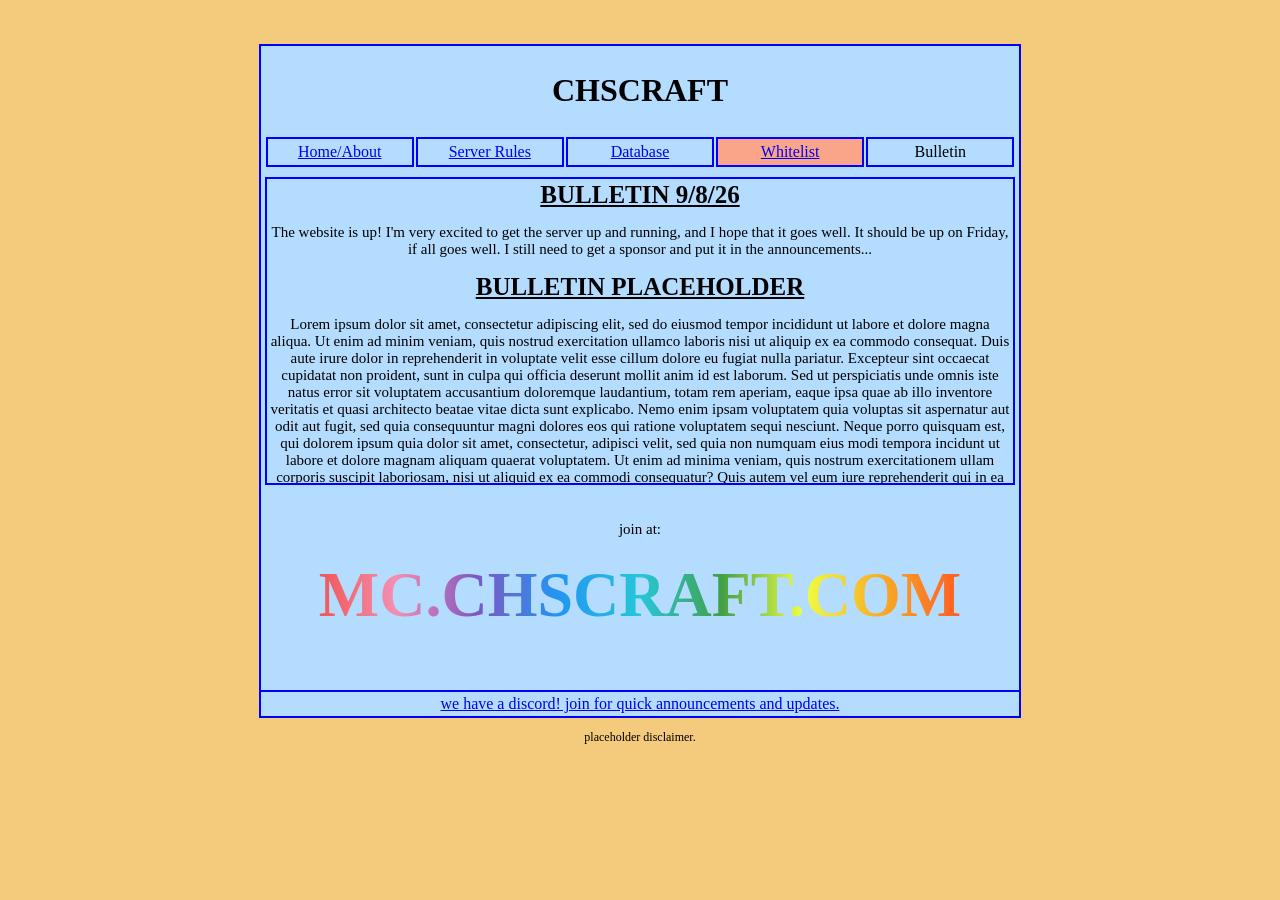
==== blog.html @ 7b5ea73f "Add files via upload" ====
<!DOCTYPE html>
<html>
    <head>
        <meta name="viewport" content="width=device-width, initial-scale=1.0"> </meta>
        <link rel="stylesheet" href="styles.css">
        <title>Clayton Minecraft: Bulletin</title>
    </head>
   <body> 
    <br> </br>
        <div class="parent">
            <div class="head">
                <h1>CHSCRAFT</h1>
                <div class="tabs">
                    <div class="1">
                        <a href="index.html">Home/About</a>
                    </div>
                    <div class ="2">
                        <a href="Rules.html">Server Rules</a>
                    </div>
                    <div class="3">
                        <a href="database.html">Database</a>
                    </div>
                    <div id="whitelist"> 
                        <a href="whitelist.html">Whitelist</a>
                    </div>
                    <div id="blog">
                        Bulletin
                    </div>    
                </div>
            </div> 
            <div class="body">
                <div class="bulletin">
                    <header> BULLETIN 9/8/26 </header>
                    <p> The website is up! I'm very excited to get the server up and running, and I hope that it goes well. It should be up on Friday, if all goes well. I still need to get a sponsor and put it in the announcements...</p>
                    <header> BULLETIN PLACEHOLDER </header>
                    <p>Lorem ipsum dolor sit amet, consectetur adipiscing elit, sed do eiusmod tempor incididunt ut labore et dolore magna aliqua. Ut enim ad minim veniam, quis nostrud exercitation ullamco laboris nisi ut aliquip ex ea commodo consequat. Duis aute irure dolor in reprehenderit in voluptate velit esse cillum dolore eu fugiat nulla pariatur. Excepteur sint occaecat cupidatat non proident, sunt in culpa qui officia deserunt mollit anim id est laborum. Sed ut perspiciatis unde omnis iste natus error sit voluptatem accusantium doloremque laudantium, totam rem aperiam, eaque ipsa quae ab illo inventore veritatis et quasi architecto beatae vitae dicta sunt explicabo. Nemo enim ipsam voluptatem quia voluptas sit aspernatur aut odit aut fugit, sed quia consequuntur magni dolores eos qui ratione voluptatem sequi nesciunt. Neque porro quisquam est, qui dolorem ipsum quia dolor sit amet, consectetur, adipisci velit, sed quia non numquam eius modi tempora incidunt ut labore et dolore magnam aliquam quaerat voluptatem. Ut enim ad minima veniam, quis nostrum exercitationem ullam corporis suscipit laboriosam, nisi ut aliquid ex ea commodi consequatur? Quis autem vel eum iure reprehenderit qui in ea voluptate velit esse quam nihil molestiae consequatur, vel illum qui dolorem eum fugiat quo voluptas nulla pariatur? At vero eos et accusamus et iusto odio dignissimos ducimus qui blanditiis praesentium voluptatum deleniti atque corrupti quos dolores et quas molestias excepturi sint occaecati cupiditate non provident, similique sunt in culpa qui officia deserunt mollitia animi, id est laborum et dolorum fuga. Et harum quidem rerum facilis est et expedita distinctio. Nam libero tempore, cum soluta nobis est eligendi optio cumque nihil impedit quo minus id quod maxime placeat facere possimus, omnis voluptas assumenda est, omnis dolor repellendus. Temporibus autem quibusdam et aut officiis debitis aut rerum necessitatibus saepe eveniet ut et voluptates repudiandae sint et molestiae non recusandae. Itaque earum rerum hic tenetur a sapiente delectus, ut aut reiciendis voluptatibus maiores alias consequatur aut perferendis doloribus asperiores repellat.</p>
                </div>
            </div>       
            <div class="knees">
                <p> join at: </p><h1> MC.CHSCRAFT.COM </h1>
            </div>
            <div class="footer">
               <a href="https://discord.gg/qbq7ukjCSX"> we have a discord! join for quick announcements and updates. </a>
            </div>        
            </div>
            <p> placeholder disclaimer.</p>
        </div>
   </body>
</html>
---- styles.css ----
body{
    background: rgb(244, 202, 125);
}

h1 {
    padding:5px;
}
.parent {
    display: flex;
    flex-direction: column; 
    width: 60%;
    justify-content: center;
    margin: 0 auto;
    background-color: rgb(180, 220, 255);
    border: 2px solid blue;
}
.head {
    width: 100%;
    display: flex;
    flex-direction: column;
}
.head h1 {
    align-self: center;
}
.tabs {
    width: 99%;
    align-self: center;
    display: flex;
    flex-direction: row;
    margin-bottom: 5px;
}
.tabs div {
    margin: 1px;
    padding: 4px;
    width: 20%;
    text-align: center;
    border: 2px solid blue;
    background-color: rgb(180, 220, 255);
}
.body {
    display: flex;
    flex-direction: row;
    height: 60%;
    margin-bottom: 12px;
}
.body div {
    border: 2px solid blue;
    background-color: rgb(180, 220, 255);
    margin: 4px;
    width: 100%;
    height: 300px;
    justify-content: center;
    padding: 2px;
}
.body div header {
    align-self: center;
    font-size: 25px;
    font-weight: bold;
    text-decoration: underline;
    text-align: center;
}
.body div p {
    align-self: center;
    font-size: 15px;
}
p {
    text-align: center;
}
.knees {
    margin: 5px;
    align-self: center;
}
.knees p{
    font-size: 15px;
    background-color: transparent;
}
.knees h1 {
    color: blue;
    font-size: 60px;
    margin-top: 0px; 
    font-size: 4em;
    background: linear-gradient(to right, #ef5350, #f48fb1, #7e57c2, #2196f3, #26c6da, #43a047, #eeff41, #f9a825, #ff5722);
    background-clip: text;
    -webkit-text-fill-color: transparent;
    container-name: server;

}
.footer {
    text-align: center;
    border-top: 2px solid blue;
    padding: 3px;
    margin-top: 5px
}
p {
    font-size: 12px
}
.rules {
     justify-content: center;
}
#whitelist {
    background-color: #faa48a;
}
.bulletin {
    overflow-y: scroll;
}
.mobile {
  display: none;
}

@media only screen and (max-width: 768px) {
  div {
    display: block;
  }
}
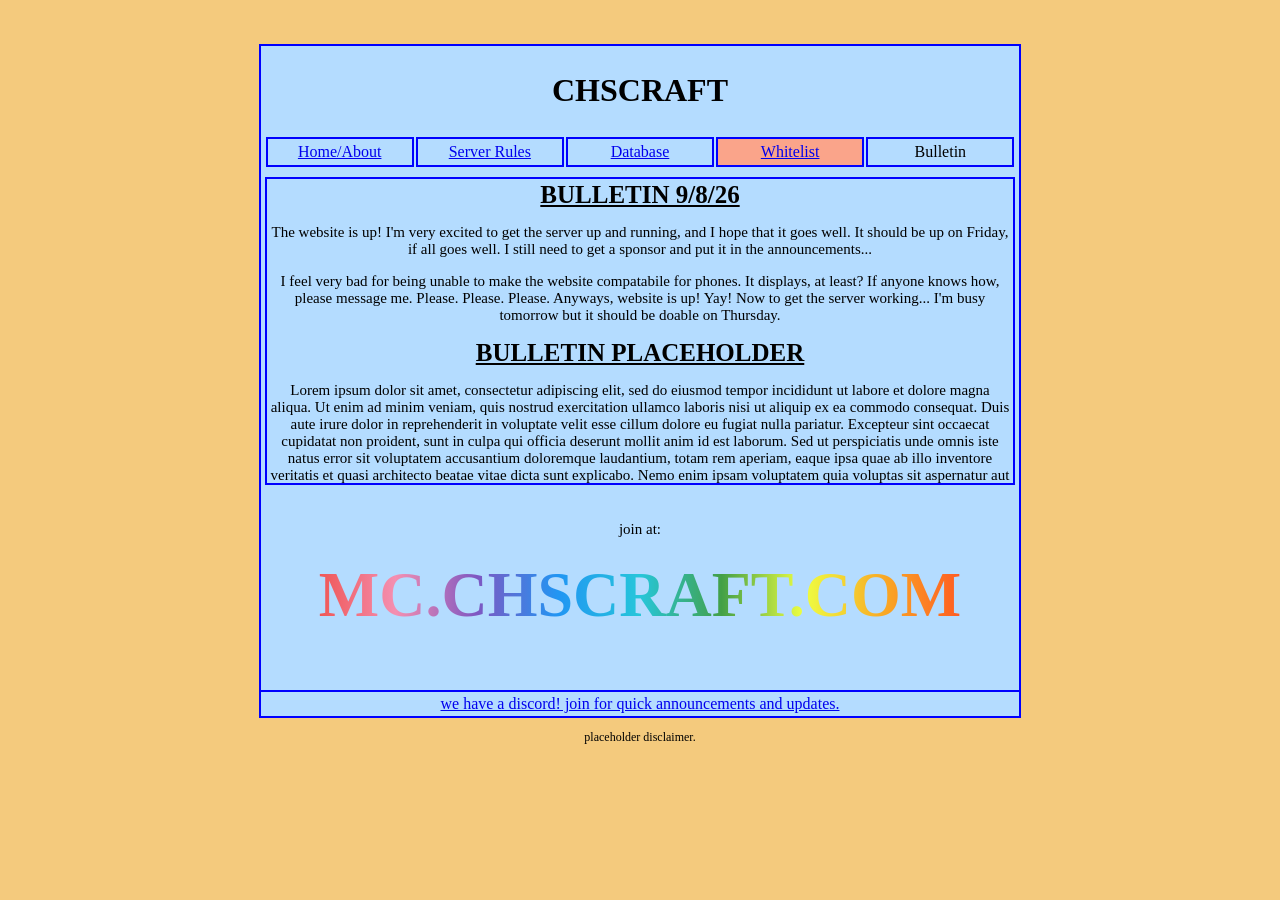
==== commit 42c6796b: "Add files via upload" ====
--- a/blog.html
+++ b/blog.html
@@ -32,6 +32,7 @@
                 <div class="bulletin">
                     <header> BULLETIN 9/8/26 </header>
                     <p> The website is up! I'm very excited to get the server up and running, and I hope that it goes well. It should be up on Friday, if all goes well. I still need to get a sponsor and put it in the announcements...</p>
+                    <p> I feel very bad for being unable to make the website compatabile for phones. It displays, at least? If anyone knows how, please message me. Please. Please. Please. Anyways, website is up! Yay! Now to get the server working... I'm busy tomorrow but it should be doable on Thursday. </p>
                     <header> BULLETIN PLACEHOLDER </header>
                     <p>Lorem ipsum dolor sit amet, consectetur adipiscing elit, sed do eiusmod tempor incididunt ut labore et dolore magna aliqua. Ut enim ad minim veniam, quis nostrud exercitation ullamco laboris nisi ut aliquip ex ea commodo consequat. Duis aute irure dolor in reprehenderit in voluptate velit esse cillum dolore eu fugiat nulla pariatur. Excepteur sint occaecat cupidatat non proident, sunt in culpa qui officia deserunt mollit anim id est laborum. Sed ut perspiciatis unde omnis iste natus error sit voluptatem accusantium doloremque laudantium, totam rem aperiam, eaque ipsa quae ab illo inventore veritatis et quasi architecto beatae vitae dicta sunt explicabo. Nemo enim ipsam voluptatem quia voluptas sit aspernatur aut odit aut fugit, sed quia consequuntur magni dolores eos qui ratione voluptatem sequi nesciunt. Neque porro quisquam est, qui dolorem ipsum quia dolor sit amet, consectetur, adipisci velit, sed quia non numquam eius modi tempora incidunt ut labore et dolore magnam aliquam quaerat voluptatem. Ut enim ad minima veniam, quis nostrum exercitationem ullam corporis suscipit laboriosam, nisi ut aliquid ex ea commodi consequatur? Quis autem vel eum iure reprehenderit qui in ea voluptate velit esse quam nihil molestiae consequatur, vel illum qui dolorem eum fugiat quo voluptas nulla pariatur? At vero eos et accusamus et iusto odio dignissimos ducimus qui blanditiis praesentium voluptatum deleniti atque corrupti quos dolores et quas molestias excepturi sint occaecati cupiditate non provident, similique sunt in culpa qui officia deserunt mollitia animi, id est laborum et dolorum fuga. Et harum quidem rerum facilis est et expedita distinctio. Nam libero tempore, cum soluta nobis est eligendi optio cumque nihil impedit quo minus id quod maxime placeat facere possimus, omnis voluptas assumenda est, omnis dolor repellendus. Temporibus autem quibusdam et aut officiis debitis aut rerum necessitatibus saepe eveniet ut et voluptates repudiandae sint et molestiae non recusandae. Itaque earum rerum hic tenetur a sapiente delectus, ut aut reiciendis voluptatibus maiores alias consequatur aut perferendis doloribus asperiores repellat.</p>
                 </div>
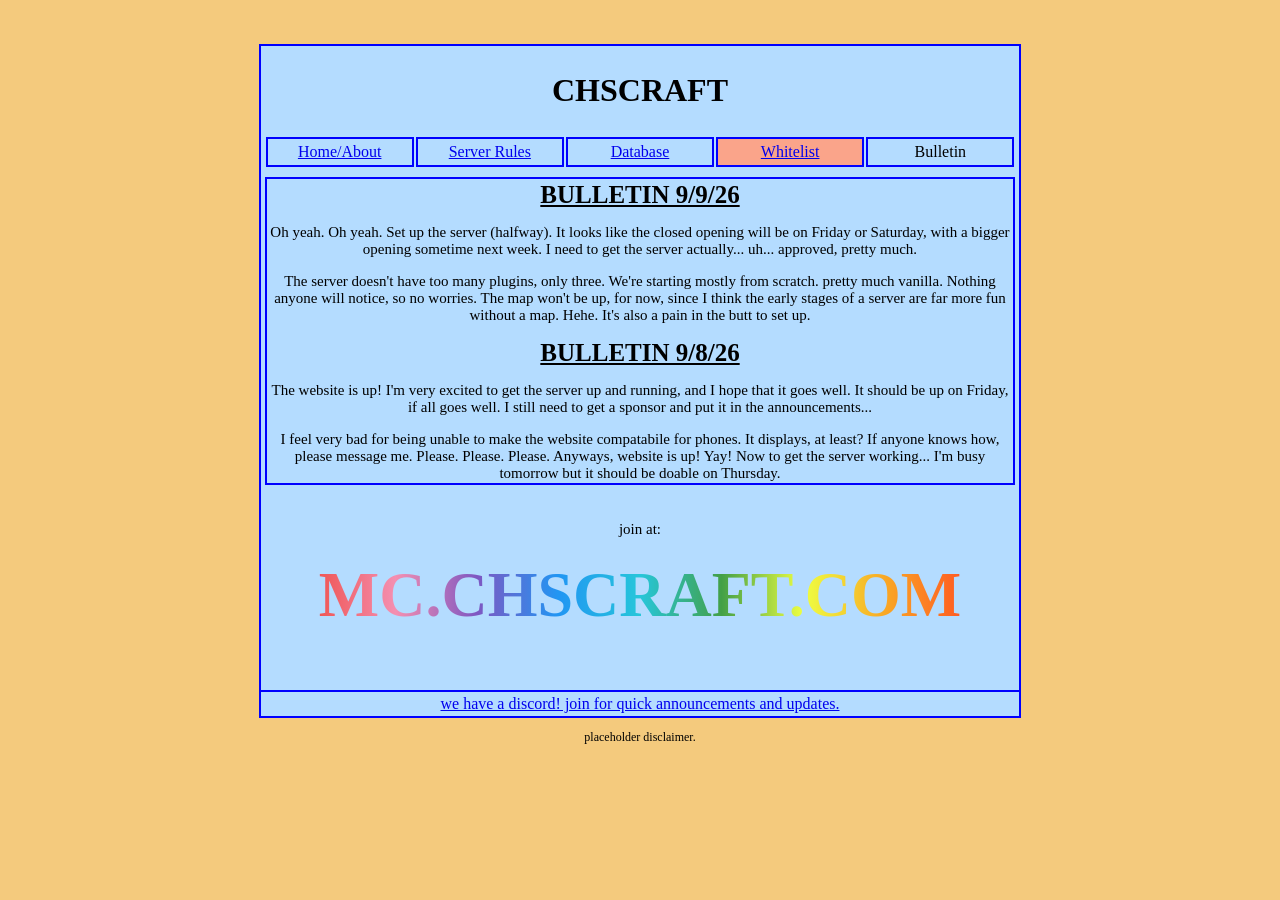
==== commit 68d9d23c: "Add files via upload added mobile nonsupport" ====
--- a/blog.html
+++ b/blog.html
@@ -8,6 +8,9 @@
    <body> 
     <br> </br>
         <div class="parent">
+      <div class="mobile">
+         <h1>THIS WEBSITE IS NOT DESIGNED FOR SMALL SCREEN!! PLEASE VISIT ON A LARGER SCREEN.</h1>
+       </div>
             <div class="head">
                 <h1>CHSCRAFT</h1>
                 <div class="tabs">
@@ -30,6 +33,9 @@
             </div> 
             <div class="body">
                 <div class="bulletin">
+                    <header> BULLETIN 9/9/26 </header>
+                    <p> Oh yeah. Oh yeah. Set up the server (halfway). It looks like the closed opening will be on Friday or Saturday, with a bigger opening sometime next week. I need to get the server actually... uh... approved, pretty much.</p>
+                    <p> The server doesn't have too many plugins, only three. We're starting mostly from scratch. pretty much vanilla. Nothing anyone will notice, so no worries. The map won't be up, for now, since I think the early stages of a server are far more fun without a map. Hehe. It's also a pain in the butt to set up.</p>
                     <header> BULLETIN 9/8/26 </header>
                     <p> The website is up! I'm very excited to get the server up and running, and I hope that it goes well. It should be up on Friday, if all goes well. I still need to get a sponsor and put it in the announcements...</p>
                     <p> I feel very bad for being unable to make the website compatabile for phones. It displays, at least? If anyone knows how, please message me. Please. Please. Please. Anyways, website is up! Yay! Now to get the server working... I'm busy tomorrow but it should be doable on Thursday. </p>
--- a/styles.css
+++ b/styles.css
@@ -10,6 +10,7 @@
     display: flex;
     flex-direction: column; 
     width: 60%;
+    overflow: auto;
     justify-content: center;
     margin: 0 auto;
     background-color: rgb(180, 220, 255);
@@ -28,7 +29,8 @@
     align-self: center;
     display: flex;
     flex-direction: row;
-    margin-bottom: 5px;
+    margin-bottom: 5px;    
+    overflow-x:auto;
 }
 .tabs div {
     margin: 1px;
@@ -52,6 +54,7 @@
     height: 300px;
     justify-content: center;
     padding: 2px;
+    overflow-x: auto;
 }
 .body div header {
     align-self: center;
@@ -108,8 +111,11 @@
   display: none;
 }
 
-@media only screen and (max-width: 768px) {
-  div {
+@media only screen and (max-width: 700px) {
+  .mobile {
     display: block;
   }
+  div {
+    display: none;
+  }
 }
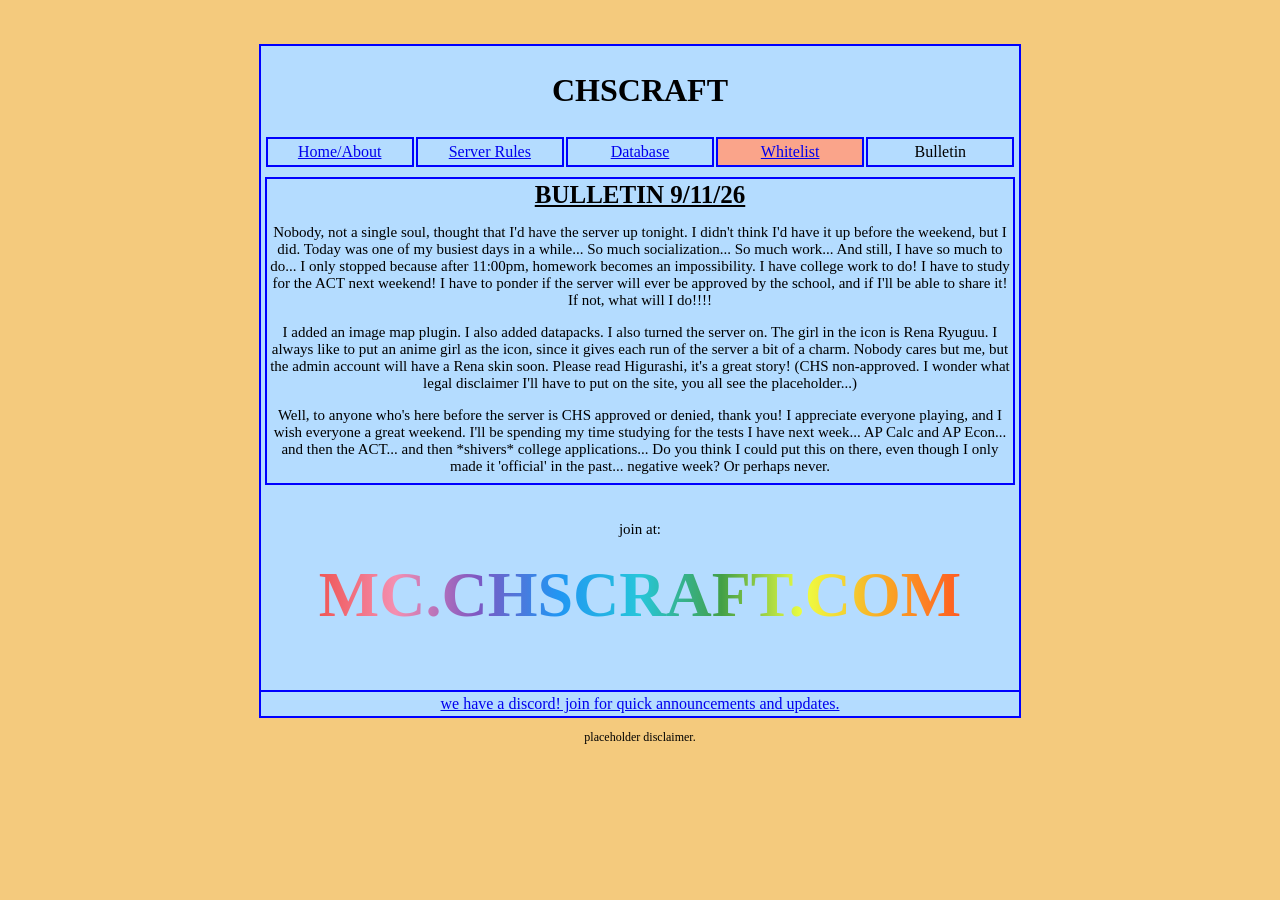
==== commit 7d9eb7b8: "Add files via upload" ====
--- a/blog.html
+++ b/blog.html
@@ -33,14 +33,17 @@
             </div> 
             <div class="body">
                 <div class="bulletin">
+                    <header> BULLETIN 9/11/26</header>
+                    <p>Nobody, not a single soul, thought that I'd have the server up tonight. I didn't think I'd have it up before the weekend, but I did. Today was one of my busiest days in a while... So much socialization... So much work... And still, I have so much to do... I only stopped because after 11:00pm, homework becomes an impossibility. I have college work to do! I have to study for the ACT next weekend! I have to ponder if the server will ever be approved by the school, and if I'll be able to share it! If not, what will I do!!!!</p>
+                    <p> I added an image map plugin. I also added datapacks. I also turned the server on. The girl in the icon is Rena Ryuguu. I always like to put an anime girl as the icon, since it gives each run of the server a bit of a charm. Nobody cares but me, but the admin account will have a Rena skin soon. Please read Higurashi, it's a great story! (CHS non-approved. I wonder what legal disclaimer I'll have to put on the site, you all see the placeholder...) 
+                    <p> Well, to anyone who's here before the server is CHS approved or denied, thank you! I appreciate everyone playing, and I wish everyone a great weekend. I'll be spending my time studying for the tests I have next week... AP Calc and AP Econ... and then the ACT... and then *shivers* college applications... Do you think I could put this on there, even though I only made it 'official' in the past... negative week? Or perhaps never.</p>
+                    <p> p.s. i'm an idiot who forgot to push the site update until the morning after i wrote it</p>
                     <header> BULLETIN 9/9/26 </header>
                     <p> Oh yeah. Oh yeah. Set up the server (halfway). It looks like the closed opening will be on Friday or Saturday, with a bigger opening sometime next week. I need to get the server actually... uh... approved, pretty much.</p>
                     <p> The server doesn't have too many plugins, only three. We're starting mostly from scratch. pretty much vanilla. Nothing anyone will notice, so no worries. The map won't be up, for now, since I think the early stages of a server are far more fun without a map. Hehe. It's also a pain in the butt to set up.</p>
                     <header> BULLETIN 9/8/26 </header>
                     <p> The website is up! I'm very excited to get the server up and running, and I hope that it goes well. It should be up on Friday, if all goes well. I still need to get a sponsor and put it in the announcements...</p>
                     <p> I feel very bad for being unable to make the website compatabile for phones. It displays, at least? If anyone knows how, please message me. Please. Please. Please. Anyways, website is up! Yay! Now to get the server working... I'm busy tomorrow but it should be doable on Thursday. </p>
-                    <header> BULLETIN PLACEHOLDER </header>
-                    <p>Lorem ipsum dolor sit amet, consectetur adipiscing elit, sed do eiusmod tempor incididunt ut labore et dolore magna aliqua. Ut enim ad minim veniam, quis nostrud exercitation ullamco laboris nisi ut aliquip ex ea commodo consequat. Duis aute irure dolor in reprehenderit in voluptate velit esse cillum dolore eu fugiat nulla pariatur. Excepteur sint occaecat cupidatat non proident, sunt in culpa qui officia deserunt mollit anim id est laborum. Sed ut perspiciatis unde omnis iste natus error sit voluptatem accusantium doloremque laudantium, totam rem aperiam, eaque ipsa quae ab illo inventore veritatis et quasi architecto beatae vitae dicta sunt explicabo. Nemo enim ipsam voluptatem quia voluptas sit aspernatur aut odit aut fugit, sed quia consequuntur magni dolores eos qui ratione voluptatem sequi nesciunt. Neque porro quisquam est, qui dolorem ipsum quia dolor sit amet, consectetur, adipisci velit, sed quia non numquam eius modi tempora incidunt ut labore et dolore magnam aliquam quaerat voluptatem. Ut enim ad minima veniam, quis nostrum exercitationem ullam corporis suscipit laboriosam, nisi ut aliquid ex ea commodi consequatur? Quis autem vel eum iure reprehenderit qui in ea voluptate velit esse quam nihil molestiae consequatur, vel illum qui dolorem eum fugiat quo voluptas nulla pariatur? At vero eos et accusamus et iusto odio dignissimos ducimus qui blanditiis praesentium voluptatum deleniti atque corrupti quos dolores et quas molestias excepturi sint occaecati cupiditate non provident, similique sunt in culpa qui officia deserunt mollitia animi, id est laborum et dolorum fuga. Et harum quidem rerum facilis est et expedita distinctio. Nam libero tempore, cum soluta nobis est eligendi optio cumque nihil impedit quo minus id quod maxime placeat facere possimus, omnis voluptas assumenda est, omnis dolor repellendus. Temporibus autem quibusdam et aut officiis debitis aut rerum necessitatibus saepe eveniet ut et voluptates repudiandae sint et molestiae non recusandae. Itaque earum rerum hic tenetur a sapiente delectus, ut aut reiciendis voluptatibus maiores alias consequatur aut perferendis doloribus asperiores repellat.</p>
                 </div>
             </div>       
             <div class="knees">
--- a/styles.css
+++ b/styles.css
@@ -31,6 +31,34 @@
     flex-direction: row;
     margin-bottom: 5px;    
     overflow-x:auto;
+}
+.neck {
+    display: flex;
+    flex-direction: row;
+    height: 15%;
+    margin-bottom: 8px;
+}
+.neck div {
+    border: 2px solid blue;
+    background-color: rgb(180, 220, 255);
+    margin: 4px;
+    width: 100%;
+    height: 70px;
+    justify-content: center;
+    padding: 2px;
+    overflow-x: none;
+    align-items: center;
+}
+.neck div header {
+    align-self: center;
+    font-size: 25px;
+    font-weight: bold;
+    text-decoration: underline;
+    text-align: center;
+}
+.neck div p {
+    align-self: center;
+    font-size: 15px;
 }
 .tabs div {
     margin: 1px;
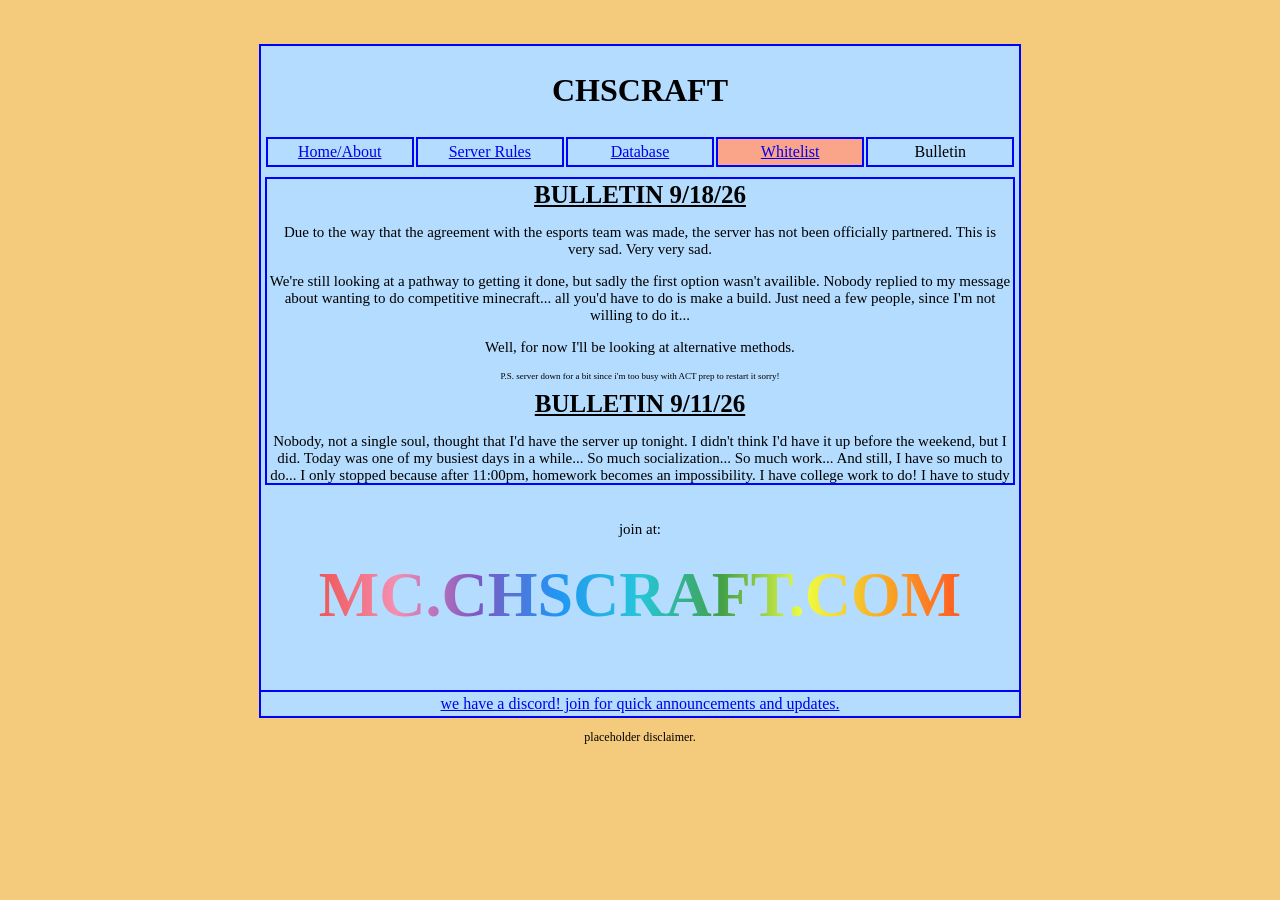
==== commit d4c97ce6: "Add files via upload" ====
--- a/blog.html
+++ b/blog.html
@@ -33,6 +33,11 @@
             </div> 
             <div class="body">
                 <div class="bulletin">
+                    <header> BULLETIN 9/18/26</header>
+                    <p> Due to the way that the agreement with the esports team was made, the server has not been officially partnered. This is very sad. Very very sad.</p>
+                    <p> We're still looking at a pathway to getting it done, but sadly the first option wasn't availible. Nobody replied to my message about wanting to do competitive minecraft... all you'd have to do is make a build. Just need a few people, since I'm not willing to do it...</p>
+                    <p> Well, for now I'll be looking at alternative methods.</p>
+                    <p style="font-size: xx-small;"> P.S. server down for a bit since i'm too busy with ACT prep to restart it sorry!</p>
                     <header> BULLETIN 9/11/26</header>
                     <p>Nobody, not a single soul, thought that I'd have the server up tonight. I didn't think I'd have it up before the weekend, but I did. Today was one of my busiest days in a while... So much socialization... So much work... And still, I have so much to do... I only stopped because after 11:00pm, homework becomes an impossibility. I have college work to do! I have to study for the ACT next weekend! I have to ponder if the server will ever be approved by the school, and if I'll be able to share it! If not, what will I do!!!!</p>
                     <p> I added an image map plugin. I also added datapacks. I also turned the server on. The girl in the icon is Rena Ryuguu. I always like to put an anime girl as the icon, since it gives each run of the server a bit of a charm. Nobody cares but me, but the admin account will have a Rena skin soon. Please read Higurashi, it's a great story! (CHS non-approved. I wonder what legal disclaimer I'll have to put on the site, you all see the placeholder...) 
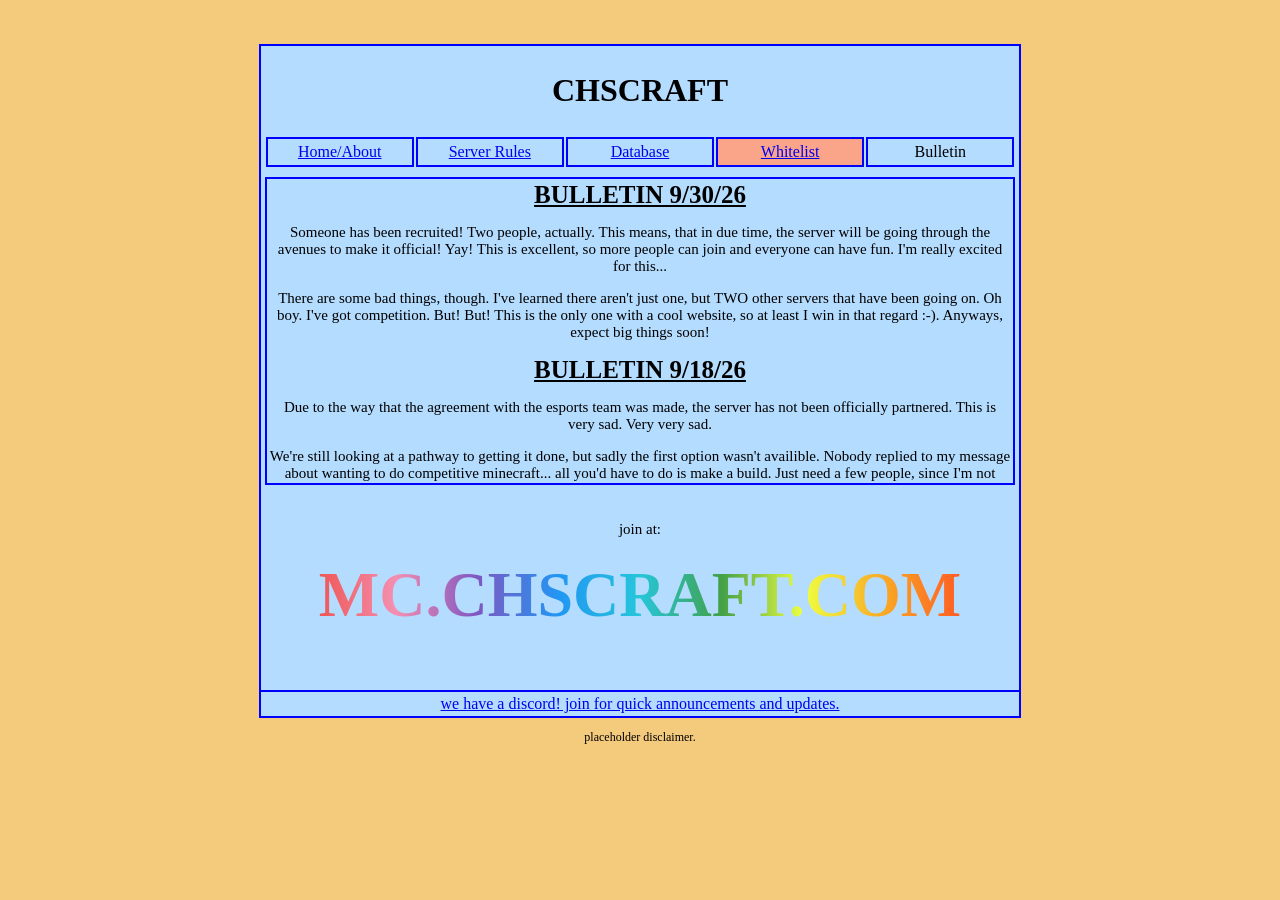
==== commit 4438afb7: "Add files via upload" ====
--- a/blog.html
+++ b/blog.html
@@ -33,6 +33,9 @@
             </div> 
             <div class="body">
                 <div class="bulletin">
+                    <header> BULLETIN 9/30/26</header>
+                    <p> Someone has been recruited! Two people, actually. This means, that in due time, the server will be going through the avenues to make it official! Yay! This is excellent, so more people can join and everyone can have fun. I'm really excited for this...</p>
+                    <p> There are some bad things, though. I've learned there aren't just one, but TWO other servers that have been going on. Oh boy. I've got competition. But! But! This is the only one with a cool website, so at least I win in that regard :-). Anyways, expect big things soon! </p>
                     <header> BULLETIN 9/18/26</header>
                     <p> Due to the way that the agreement with the esports team was made, the server has not been officially partnered. This is very sad. Very very sad.</p>
                     <p> We're still looking at a pathway to getting it done, but sadly the first option wasn't availible. Nobody replied to my message about wanting to do competitive minecraft... all you'd have to do is make a build. Just need a few people, since I'm not willing to do it...</p>
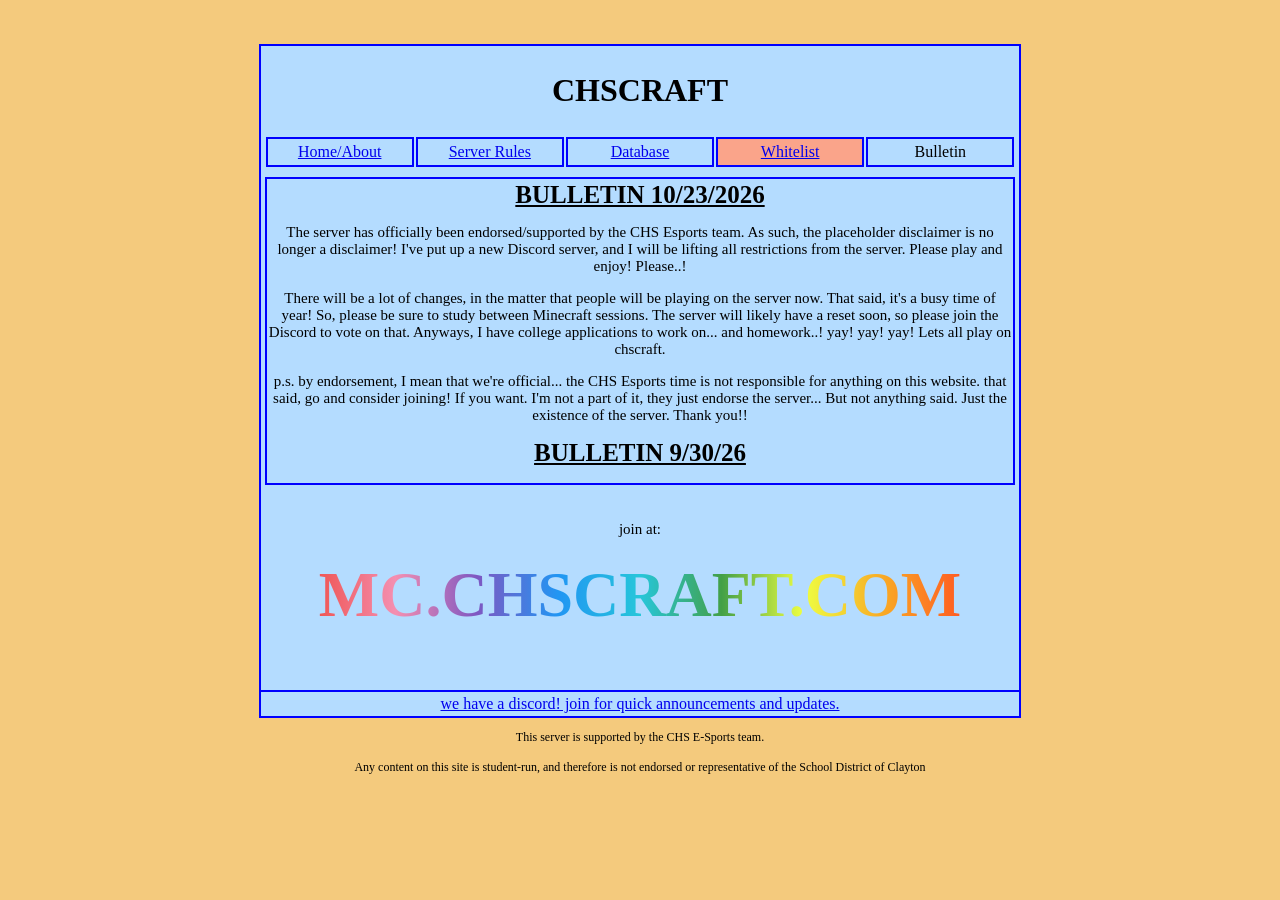
==== commit 300b5a9b: "Add files via upload woohoo!" ====
--- a/blog.html
+++ b/blog.html
@@ -33,6 +33,10 @@
             </div> 
             <div class="body">
                 <div class="bulletin">
+                    <header> BULLETIN 10/23/2026 </header>
+                    <p> The server has officially been endorsed/supported by the CHS Esports team. As such, the placeholder disclaimer is no longer a disclaimer! I've put up a new Discord server, and I will be lifting all restrictions from the server. Please play and enjoy! Please..!</p>
+                    <p> There will be a lot of changes, in the matter that people will be playing on the server now. That said, it's a busy time of year! So, please be sure to study between Minecraft sessions. The server will likely have a reset soon, so please join the Discord to vote on that. Anyways, I have college applications to work on... and homework..! yay! yay! yay! Lets all play on chscraft.</p>
+                    <p> p.s. by endorsement, I mean that we're official... the CHS Esports time is not responsible for anything on this website. that said, go and consider joining! If you want. I'm not a part of it, they just endorse the server... But not anything said. Just the existence of the server. Thank you!! </p>
                     <header> BULLETIN 9/30/26</header>
                     <p> Someone has been recruited! Two people, actually. This means, that in due time, the server will be going through the avenues to make it official! Yay! This is excellent, so more people can join and everyone can have fun. I'm really excited for this...</p>
                     <p> There are some bad things, though. I've learned there aren't just one, but TWO other servers that have been going on. Oh boy. I've got competition. But! But! This is the only one with a cool website, so at least I win in that regard :-). Anyways, expect big things soon! </p>
@@ -57,11 +61,11 @@
             <div class="knees">
                 <p> join at: </p><h1> MC.CHSCRAFT.COM </h1>
             </div>
-            <div class="footer">
-               <a href="https://discord.gg/qbq7ukjCSX"> we have a discord! join for quick announcements and updates. </a>
+<div class="footer">
+               <a href="https://discord.gg/agye6MQzWM"> we have a discord! join for quick announcements and updates. </a>
             </div>        
             </div>
-            <p> placeholder disclaimer.</p>
+            <p> This server is supported by the CHS E-Sports team. <br> </br>Any content on this site is student-run, and therefore is not endorsed or representative of the School District of Clayton</p>
         </div>
    </body>
 </html>
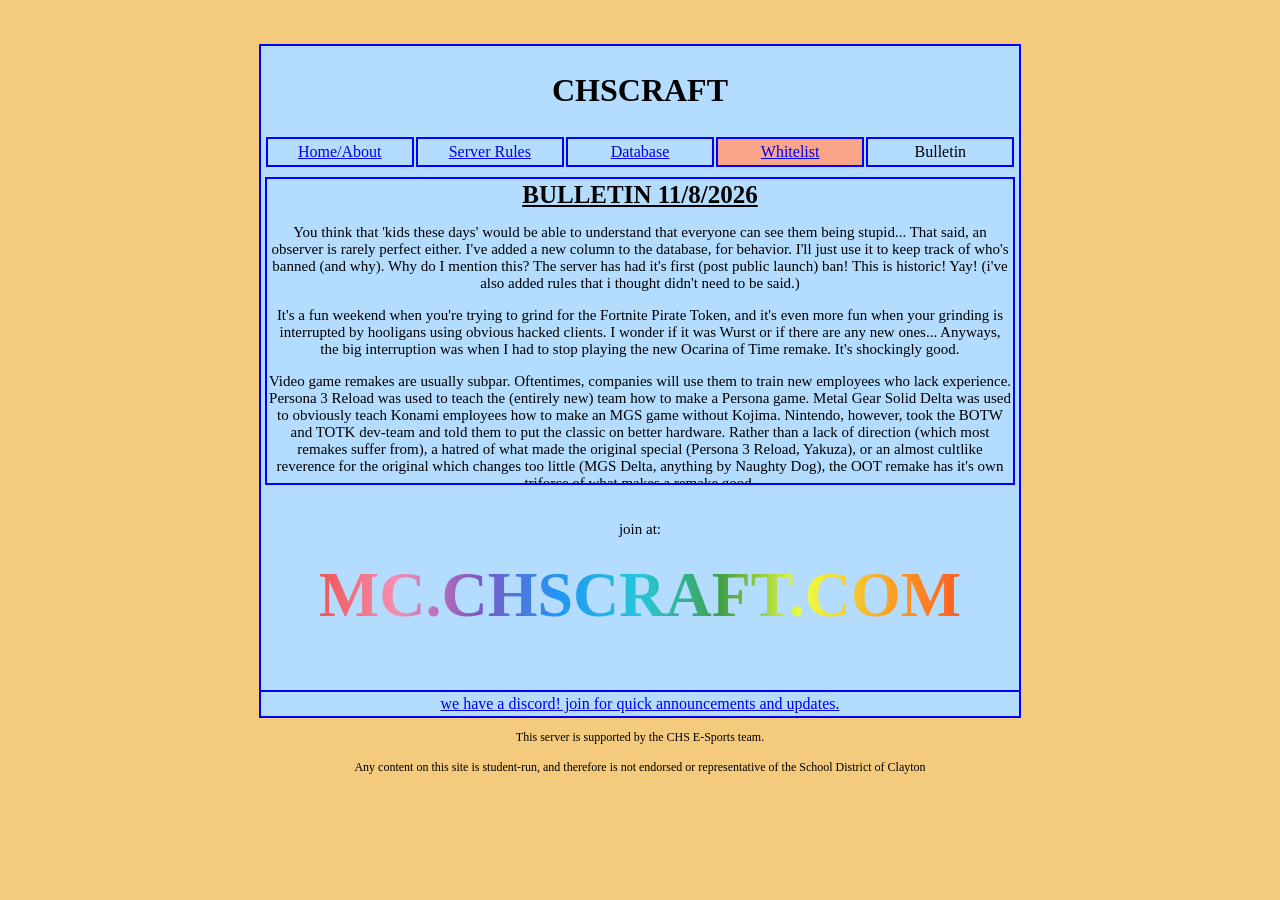
==== commit d6dc3ee4: "Add files via upload" ====
--- a/blog.html
+++ b/blog.html
@@ -33,6 +33,13 @@
             </div> 
             <div class="body">
                 <div class="bulletin">
+                    <header> BULLETIN 11/8/2026 </header>
+                    <p> You think that 'kids these days' would be able to understand that everyone can see them being stupid... That said, an observer is rarely perfect either. I've added a new column to the database, for behavior. I'll just use it to keep track of who's banned (and why). Why do I mention this? The server has had it's first (post public launch) ban! This is historic! Yay! (i've also added rules that i thought didn't need to be said.) </p>
+                    <p> It's a fun weekend when you're trying to grind for the Fortnite Pirate Token, and it's even more fun when your grinding is interrupted by hooligans using obvious hacked clients. I wonder if it was Wurst or if there are any new ones... Anyways, the big interruption was when I had to stop playing the new Ocarina of Time remake. It's shockingly good.</p>
+                    <p> Video game remakes are usually subpar. Oftentimes, companies will use them to train new employees who lack experience. Persona 3 Reload was used to teach the (entirely new) team how to make a Persona game. Metal Gear Solid Delta was used to obviously teach Konami employees how to make an MGS game without Kojima. Nintendo, however, took the BOTW and TOTK dev-team and told them to put the classic on better hardware. Rather than a lack of direction (which most remakes suffer from), a hatred of what made the original special (Persona 3 Reload, Yakuza), or an almost cultlike reverence for the original which changes too little (MGS Delta, anything by Naughty Dog), the OOT remake has it's own triforce of what makes a remake good. </p>
+                    <p> It has the trinity of reverence for the original, a direction, and a willingness to change things when necessary. Yes, it changes a lot. Yes, not all of the changes are perfect, but it's the closest thing to a perfect remake. It has the essence of the original game, while modernizing it. Yes, modernizing it kills difficulty and makes some puzzles into a snooze. But it's just beautiful to look at... I spent most of my weekend playing this, rather than grinding for the Fortnite Pirate Token. I have to say, when you play this and think about the original, you really understand why it's so revered. It's a perfect way to play a classic, as it has merit that doesn't detract from the original.</p>
+                    <p> Can you tell I wanted to ramble about this game? No? Well, that's what I've been wanting to do all weekend. Enjoy the server, now with anti-cheat plugins~ </p>
+                    <img src="joe.gif" height="30%" style="padding-left: 46%;" title="i was going to use an anime girl gif but i think joe biden is funnier"></img>
                     <header> BULLETIN 10/23/2026 </header>
                     <p> The server has officially been endorsed/supported by the CHS Esports team. As such, the placeholder disclaimer is no longer a disclaimer! I've put up a new Discord server, and I will be lifting all restrictions from the server. Please play and enjoy! Please..!</p>
                     <p> There will be a lot of changes, in the matter that people will be playing on the server now. That said, it's a busy time of year! So, please be sure to study between Minecraft sessions. The server will likely have a reset soon, so please join the Discord to vote on that. Anyways, I have college applications to work on... and homework..! yay! yay! yay! Lets all play on chscraft.</p>
